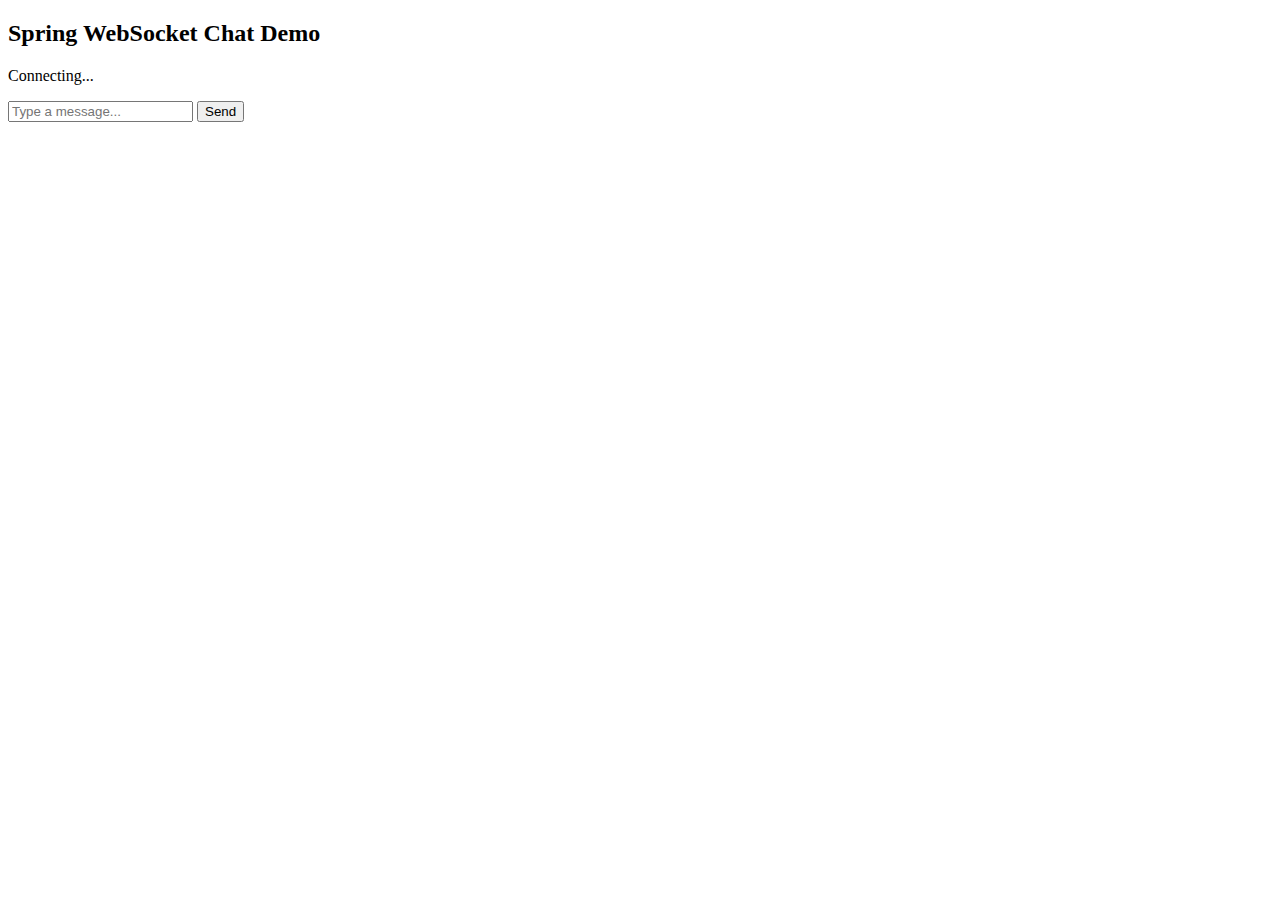
==== src/main/resources/templates/chat.html @ dcdca0c7 "Chat first implementation" ====
<!DOCTYPE html>
<html  xmlns:th="http://www.thymeleaf.org">
  <head>
      <meta name="viewport" content="width=device-width, initial-scale=1.0, minimum-scale=1.0">
      <title>Spring Boot WebSocket Chat Application | CalliCoder</title>
      <link rel="stylesheet" href="/css/chat.css" />
  </head>
  <body>
    <noscript>
      <h2>Sorry! Your browser doesn't support Javascript</h2>
    </noscript>

    <div id="chat-page">
        <div class="chat-container">
            <div class="chat-header">
                <h2>Spring WebSocket Chat Demo</h2>
            </div>
            <div class="connecting">
                Connecting...
            </div>
            <ul id="messageArea">

            </ul>
            <form id="messageForm" name="messageForm" nameForm="messageForm">
                <div class="form-group">
                    <div class="input-group clearfix">
                        <input type="text" id="message" placeholder="Type a message..." autocomplete="off" class="form-control"/>
                        <button type="submit" class="primary">Send</button>
                    </div>
                </div>
            </form>
        </div>
    </div>

    <script th:src="@{https://cdnjs.cloudflare.com/ajax/libs/sockjs-client/1.1.4/sockjs.min.js}"></script>
    <script th:src="@{https://cdnjs.cloudflare.com/ajax/libs/stomp.js/2.3.3/stomp.min.js}"></script>
    <script th:src="@{https://maxcdn.bootstrapcdn.com/bootstrap/4.3.1/js/bootstrap.min.js}"></script>
    <!--<script th:src="@{js/chat.js}"></script>-->

    <script th:inline="javascript">
        var sender = /*[[${sender}]]*/ {};
        var receiver = /*[[${receiver}]]*/ {};


        var messageForm = document.querySelector('#messageForm');
        var messageInput = document.querySelector('#message');
        var messageArea = document.querySelector('#messageArea');
        var connectingElement = document.querySelector('.connecting');

        var stompClient = null;

        var colors = [
            '#2196F3', '#32c787', '#00BCD4', '#ff5652',
            '#ffc107', '#ff85af', '#FF9800', '#39bbb0'
        ];

        console.log(sender.email);
        console.log(receiver.email);

        if(sender != null) {

            var socket = new SockJS('/ws');
            stompClient = Stomp.over(socket);

            stompClient.connect({}, onConnected, onError);
        }

        function onConnected() {
            // Subscribe to the Public Topic
            stompClient.subscribe('/topic/public', onMessageReceived);

            // Tell your username to the server
            stompClient.send("/app/chat.addUser",
                {},
                JSON.stringify({sender: sender, type: 'JOIN'})
            )

            connectingElement.classList.add('hidden');
        }


        function onError(error) {
            connectingElement.textContent = 'Could not connect to WebSocket server. Please refresh this page to try again!';
            connectingElement.style.color = 'red';
        }


        function sendMessage(event) {
            var messageContent = messageInput.value.trim();

            if(messageContent && stompClient) {
                var chatMessage = {
                    sender: sender,
                    receiver: receiver,
                    content: messageInput.value,
                    type: 'CHAT'
                };

                stompClient.send("/app/chat.sendMessage", {}, JSON.stringify(chatMessage));
                messageInput.value = '';
            }
            event.preventDefault();
        }


        function onMessageReceived(payload) {
            var message = JSON.parse(payload.body);

            var messageElement = document.createElement('li');

            if(message.type === 'JOIN') {
                messageElement.classList.add('event-message');
                message.content = message.sender.fullName + ' joined!';
            } else if (message.type === 'LEAVE') {
                messageElement.classList.add('event-message');
                message.content = message.sender.fullName  + ' left!';
            } else {
                messageElement.classList.add('chat-message');

                var avatarElement = document.createElement('i');
                var avatarText = document.createTextNode(message.sender.fullName[0]);
                avatarElement.appendChild(avatarText);
                avatarElement.style['background-color'] = getAvatarColor(message.sender.fullName);

                messageElement.appendChild(avatarElement);

                var usernameElement = document.createElement('span');
                var usernameText = document.createTextNode(message.sender.fullName);
                usernameElement.appendChild(usernameText);
                messageElement.appendChild(usernameElement);
            }

            var textElement = document.createElement('p');
            var messageText = document.createTextNode(message.content);
            textElement.appendChild(messageText);

            messageElement.appendChild(textElement);

            messageArea.appendChild(messageElement);l
            messageArea.scrollTop = messageArea.scrollHeight;
        }


        function getAvatarColor(messageSender) {
            var hash = 0;
            for (var i = 0; i < messageSender.length; i++) {
                hash = 31 * hash + messageSender.charCodeAt(i);
            }

            var index = Math.abs(hash % colors.length);
            return colors[index];
        }

        messageForm.addEventListener('submit', sendMessage, true)

    </script>


  </body>
</html>
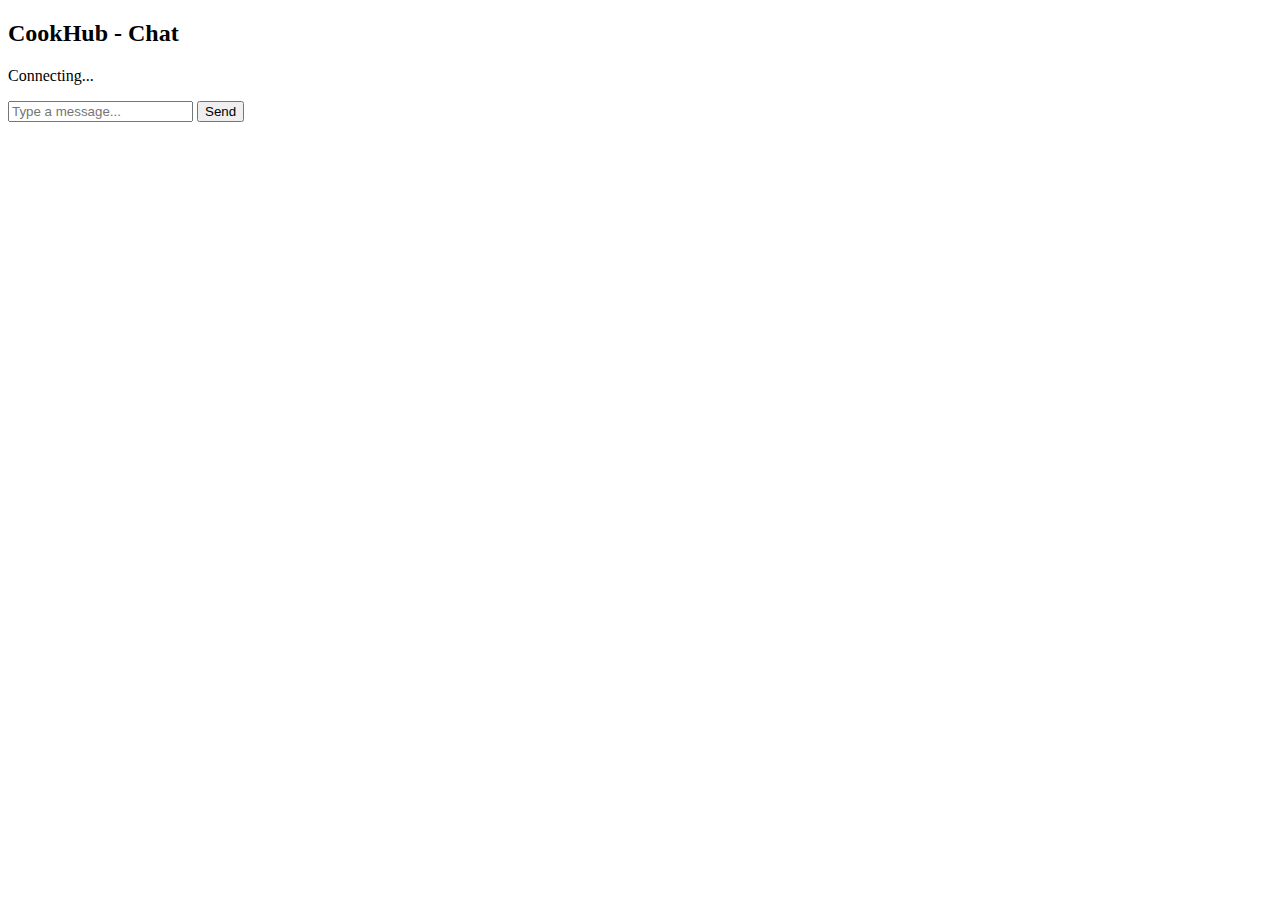
==== commit 0c372bf2: "chat fixes in UI + profile image included." ====
--- a/src/main/resources/templates/chat.html
+++ b/src/main/resources/templates/chat.html
@@ -1,10 +1,20 @@
 <!DOCTYPE html>
-<html  xmlns:th="http://www.thymeleaf.org">
-  <head>
-      <meta name="viewport" content="width=device-width, initial-scale=1.0, minimum-scale=1.0">
-      <title>Spring Boot WebSocket Chat Application | CalliCoder</title>
-      <link rel="stylesheet" href="/css/chat.css" />
-  </head>
+<html lang="en" xmlns:th="http://www.thymeleaf.org">
+
+<head>
+    <title>CookHub</title>
+    <meta charset="utf-8">
+    <meta name="viewport" content="width=device-width, initial-scale=1">
+    <link rel="stylesheet" th:href="@{https://maxcdn.bootstrapcdn.com/bootstrap/4.3.1/css/bootstrap.min.css}">
+    <link rel="stylesheet" th:href="@{css/styles.css}">
+    <link rel="stylesheet" th:href="@{css/chat.css}">
+    <link href="https://fonts.googleapis.com/css?family=Pacifico|Raleway|Comfortaa" rel="stylesheet">
+    <!-- Font Awesome -->
+    <link rel="stylesheet" href="https://use.fontawesome.com/releases/v5.8.1/css/all.css" integrity="sha384-50oBUHEmvpQ+1lW4y57PTFmhCaXp0ML5d60M1M7uH2+nqUivzIebhndOJK28anvf" crossorigin="anonymous">
+    <!-- JQUERY -->
+    <script src="https://code.jquery.com/jquery-3.3.1.js" integrity="sha256-2Kok7MbOyxpgUVvAk/HJ2jigOSYS2auK4Pfzbm7uH60=" crossorigin="anonymous"></script>
+</head>
+
   <body>
     <noscript>
       <h2>Sorry! Your browser doesn't support Javascript</h2>
@@ -13,7 +23,7 @@
     <div id="chat-page">
         <div class="chat-container">
             <div class="chat-header">
-                <h2>Spring WebSocket Chat Demo</h2>
+                <h2>CookHub - Chat</h2>
             </div>
             <div class="connecting">
                 Connecting...
@@ -25,7 +35,7 @@
                 <div class="form-group">
                     <div class="input-group clearfix">
                         <input type="text" id="message" placeholder="Type a message..." autocomplete="off" class="form-control"/>
-                        <button type="submit" class="primary">Send</button>
+                        <button type="submit" class="btn btn-primary">Send</button>
                     </div>
                 </div>
             </form>
@@ -35,12 +45,13 @@
     <script th:src="@{https://cdnjs.cloudflare.com/ajax/libs/sockjs-client/1.1.4/sockjs.min.js}"></script>
     <script th:src="@{https://cdnjs.cloudflare.com/ajax/libs/stomp.js/2.3.3/stomp.min.js}"></script>
     <script th:src="@{https://maxcdn.bootstrapcdn.com/bootstrap/4.3.1/js/bootstrap.min.js}"></script>
-    <!--<script th:src="@{js/chat.js}"></script>-->
 
     <script th:inline="javascript">
         var sender = /*[[${sender}]]*/ {};
         var receiver = /*[[${receiver}]]*/ {};
-
+        var conversation = /*[[${conversation}]]*/ {};
+
+        // console.log(conversation);
 
         var messageForm = document.querySelector('#messageForm');
         var messageInput = document.querySelector('#message');
@@ -54,8 +65,8 @@
             '#ffc107', '#ff85af', '#FF9800', '#39bbb0'
         ];
 
-        console.log(sender.email);
-        console.log(receiver.email);
+        // console.log(sender.email);
+        // console.log(receiver.email);
 
         if(sender != null) {
 
@@ -76,6 +87,46 @@
             )
 
             connectingElement.classList.add('hidden');
+
+
+            for (var i = 0, l = conversation.length; i < l; i++) {
+                var message = conversation[l-1-i];
+
+                var messageElement = document.createElement('li');
+
+
+                messageElement.classList.add('chat-message');
+
+                var avatarElement;
+                if(message.sender.userImage!=null){
+                    avatarElement = document.createElement('img');
+                    avatarElement.setAttribute("src", message.sender.userImage);
+                    //avatarElement.setAttribute("style", "width:35px; height:35px; margin-right: .5rem; border-radius:50%;")
+                } else {
+                    avatarElement = document.createElement('i');
+                    var avatarText = document.createTextNode(message.sender.fullName[0]);
+                    avatarElement.appendChild(avatarText);
+                    avatarElement.style['background-color'] = getAvatarColor(message.sender.fullName);
+                }
+                messageElement.appendChild(avatarElement);
+
+                var usernameElement = document.createElement('span');
+                var usernameText = document.createTextNode(message.sender.fullName);
+                usernameElement.appendChild(usernameText);
+                messageElement.appendChild(usernameElement);
+
+
+                var textElement = document.createElement('p');
+                var messageText = document.createTextNode(message.content);
+                textElement.appendChild(messageText);
+
+                messageElement.appendChild(textElement);
+
+                messageArea.appendChild(messageElement);l
+                messageArea.scrollTop = messageArea.scrollHeight;
+
+            }
+
         }
 
 
@@ -117,10 +168,17 @@
             } else {
                 messageElement.classList.add('chat-message');
 
-                var avatarElement = document.createElement('i');
-                var avatarText = document.createTextNode(message.sender.fullName[0]);
-                avatarElement.appendChild(avatarText);
-                avatarElement.style['background-color'] = getAvatarColor(message.sender.fullName);
+                var avatarElement;
+                if(message.sender.userImage!=null){
+                    avatarElement = document.createElement('img');
+                    avatarElement.setAttribute("src", message.sender.userImage);
+                   // avatarElement.setAttribute("style", "width:32px; height:32px; margin-right: .5rem; border-radius:50%;")
+                } else {
+                    avatarElement = document.createElement('i');
+                    var avatarText = document.createTextNode(message.sender.fullName[0]);
+                    avatarElement.appendChild(avatarText);
+                    avatarElement.style['background-color'] = getAvatarColor(message.sender.fullName);
+                }
 
                 messageElement.appendChild(avatarElement);
 
@@ -136,7 +194,7 @@
 
             messageElement.appendChild(textElement);
 
-            messageArea.appendChild(messageElement);l
+            messageArea.appendChild(messageElement);
             messageArea.scrollTop = messageArea.scrollHeight;
         }
 
